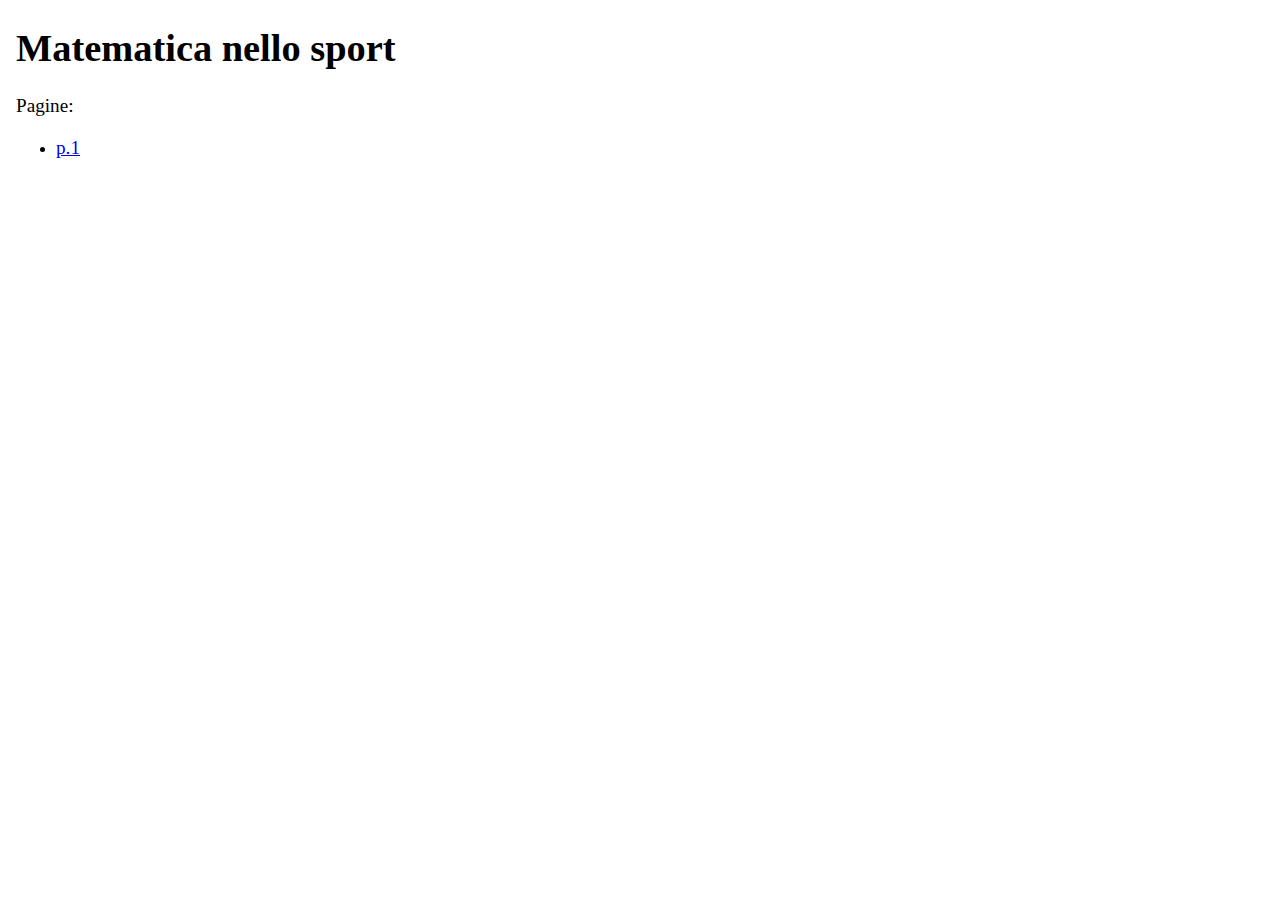
==== index.html @ 6c7e3b05 "Sito" ====
<!DOCTYPE html>
<html>
	<head>
		<title>Autogestione 24</title>
		<link rel="stylesheet" href="stile.css">
	</head>
	<body>
		<h1>Matematica nello sport</h1>
		<p>Pagine:</p>
		<ul>
			<li><a href="./p1.html">p.1</a></li>
		</ul>
	</body>
</html>
---- stile.css ----
body {
	margin-left: 1em;
}

h1 {
	font-size: 2.4em;
}
h2 {
	font-size: 1.8em;
}
h3 {
	font-size: 1.6em;
}
p, a, b {
	font-size: 1.2em;
}
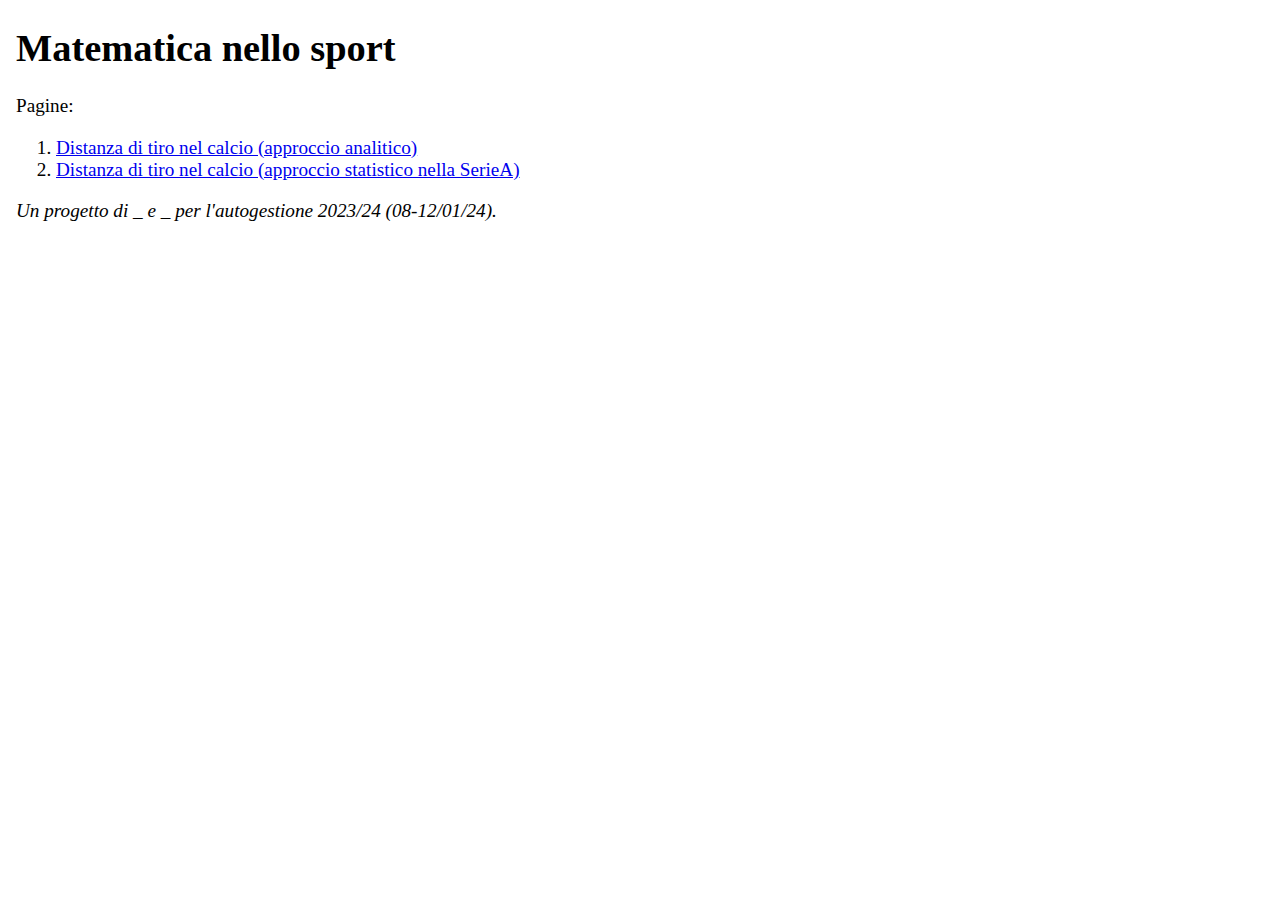
==== commit 6ad40532: "p2 e excel nba" ====
--- a/index.html
+++ b/index.html
@@ -7,8 +7,10 @@
 	<body>
 		<h1>Matematica nello sport</h1>
 		<p>Pagine:</p>
-		<ul>
-			<li><a href="./p1.html">p.1</a></li>
-		</ul>
+		<ol>
+			<li><a href="./p1.html">Distanza di tiro nel calcio (approccio analitico)</a></li>
+			<li><a href="./p2.html">Distanza di tiro nel calcio (approccio statistico nella SerieA)</a></li>
+		</ol>
+		<p><i>Un progetto di _ e _ per l'autogestione 2023/24 (08-12/01/24).</i></p>
 	</body>
 </html>--- a/stile.css
+++ b/stile.css
@@ -11,6 +11,6 @@
 h3 {
 	font-size: 1.6em;
 }
-p, a, b {
+p, li {
 	font-size: 1.2em;
 }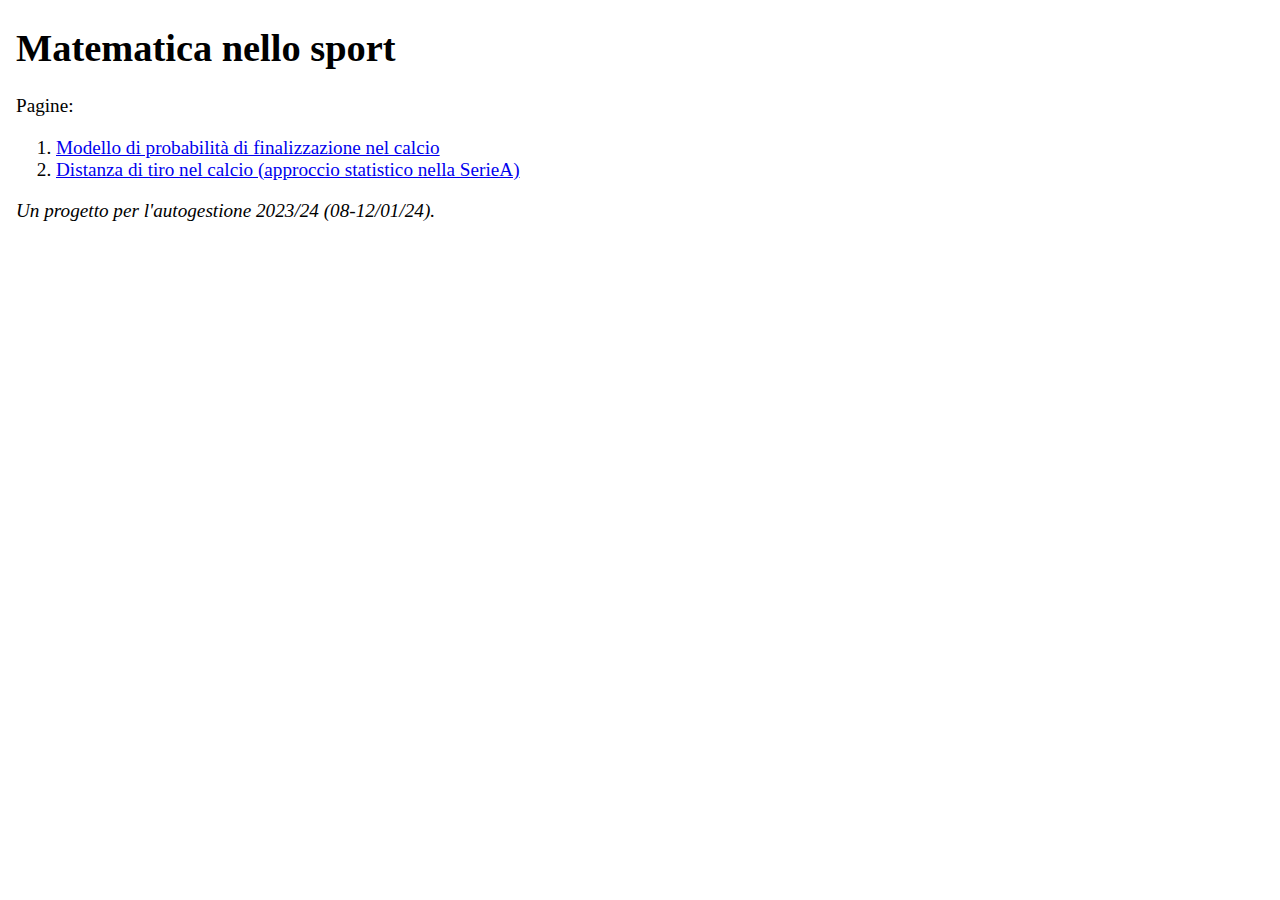
==== commit afe72764: "Completata p.1" ====
--- a/index.html
+++ b/index.html
@@ -8,9 +8,9 @@
 		<h1>Matematica nello sport</h1>
 		<p>Pagine:</p>
 		<ol>
-			<li><a href="./p1.html">Distanza di tiro nel calcio (approccio analitico)</a></li>
+			<li><a href="./p1.html">Modello di probabilità di finalizzazione nel calcio</a></li>
 			<li><a href="./p2.html">Distanza di tiro nel calcio (approccio statistico nella SerieA)</a></li>
 		</ol>
-		<p><i>Un progetto di _ e _ per l'autogestione 2023/24 (08-12/01/24).</i></p>
+		<p><i>Un progetto per l'autogestione 2023/24 (08-12/01/24).</i></p>
 	</body>
 </html>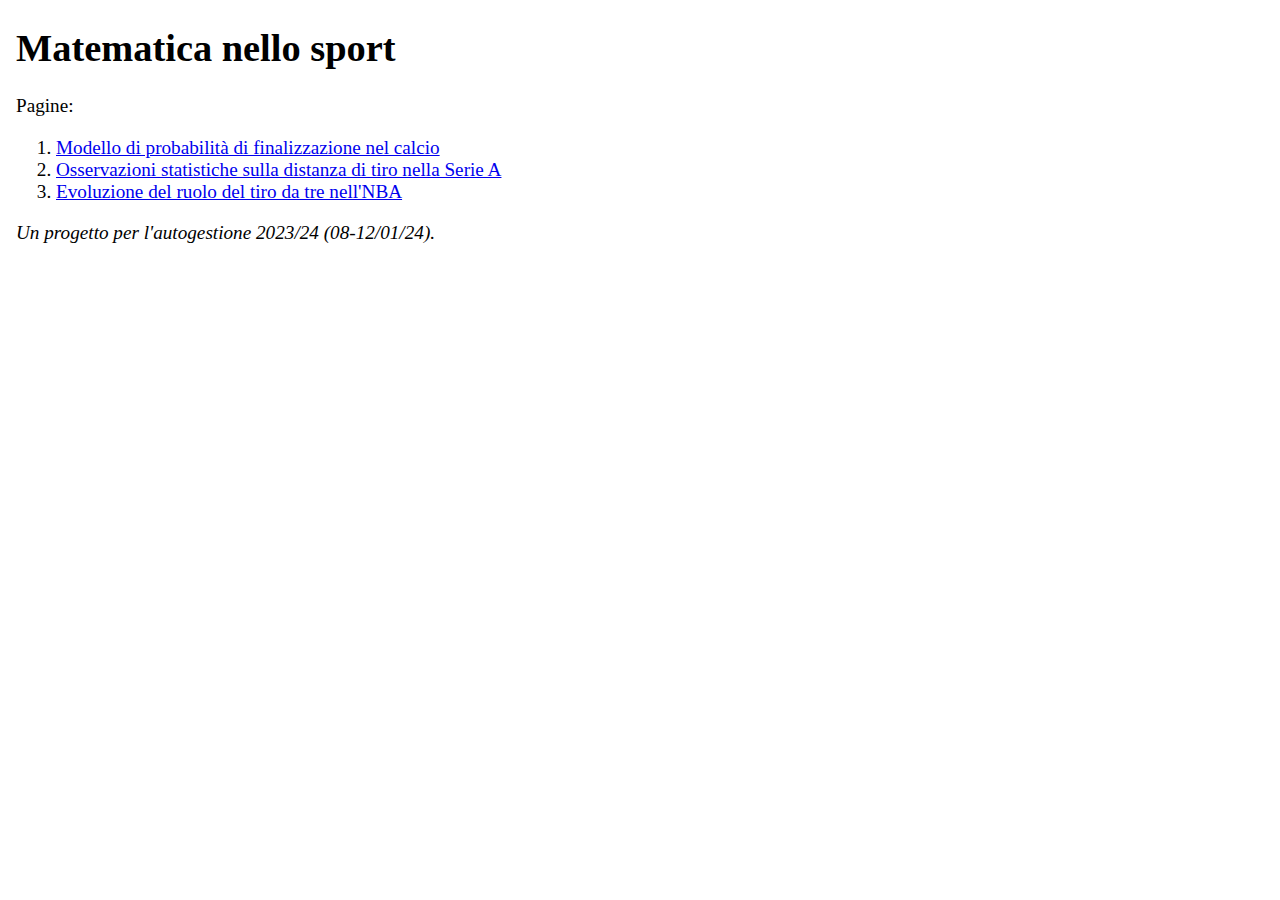
==== commit 9be7f965: "Inizializza p.3" ====
--- a/index.html
+++ b/index.html
@@ -9,7 +9,8 @@
 		<p>Pagine:</p>
 		<ol>
 			<li><a href="./p1.html">Modello di probabilità di finalizzazione nel calcio</a></li>
-			<li><a href="./p2.html">Distanza di tiro nel calcio (approccio statistico nella SerieA)</a></li>
+			<li><a href="./p2.html">Osservazioni statistiche sulla distanza di tiro nella Serie A</a></li>
+			<li><a href="./p3.html">Evoluzione del ruolo del tiro da tre nell'NBA</a></li>
 		</ol>
 		<p><i>Un progetto per l'autogestione 2023/24 (08-12/01/24).</i></p>
 	</body>
